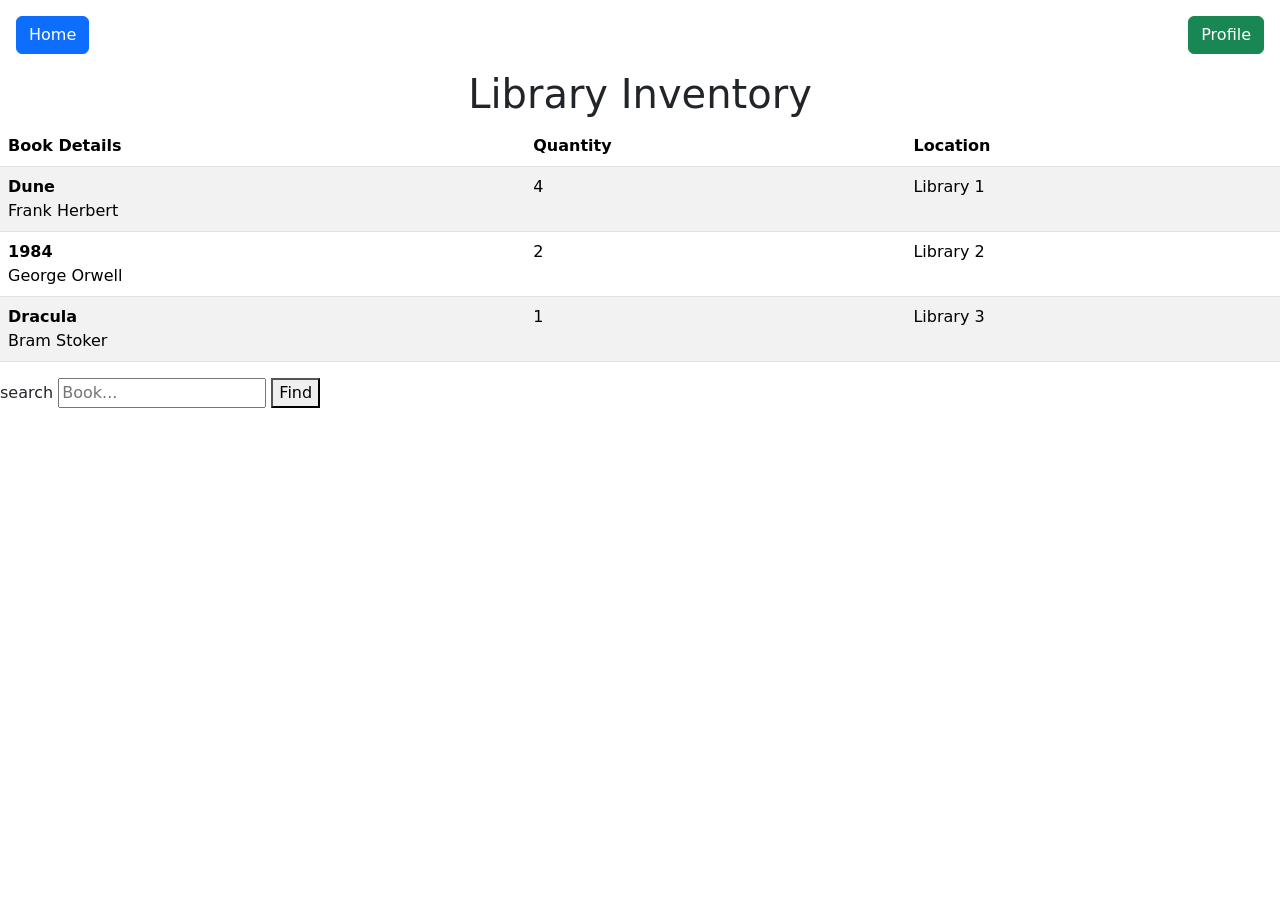
==== inventory.html @ 4d3afeda "inventory 3" ====
<!DOCTYPE html>
<html lang="en">
<head>
    <meta charset="UTF-8">
    <meta name="viewport" content="width=device-width, initial-scale=1.0">
    <title>Library inventory</title>
 
    <link rel="stylesheet" href="https://cdn.jsdelivr.net/npm/bootstrap@5.3.8/dist/css/bootstrap.min.css">

    <link rel="stylesheet" href="./style.css">
    <script src ="./inventory.js" defer></script>

</head>
<body>
    <div class="d-flex justify-content-between p-3">
    <button class = "btn btn-primary">Home</button>
    <button class = "btn btn-success">Profile</button>
    </div>

    <h1 style="text-align: center;">Library Inventory</h1>
    
<main>
    <section class="inventory-controls">
        <table class="table table-striped">

    <thead>
        <tr>
            <th>Book Details</th>
            <th>Quantity</th>
            <th>Location</th>
        </tr>
    </thead>

    <tbody id="inventoryTable">

    </tbody>

</table>


            <form class="search" action="/search" method="GET">

            <label for="searchInput">search</label>
        
            <input type="search" id="searchInput" name="query" placeholder="Book...
        ">
             <button type="submit">Find</button>
        </form>


    </section>
</main>
</body>
</html>
---- style.css ----
.login-title{
        display: flex;
        justify-content: center;
        padding-top: 10vh;
        padding-bottom: 40px;
        font-size: 200%;
        
}



.submitreset-buttons{
    display: flex;
    justify-content: center;
    padding-top:  10vh;
    padding-left: 60vh;

}

.homeButton{
    padding: 10px;
    display: flex;
    justify-content: space-between;
}
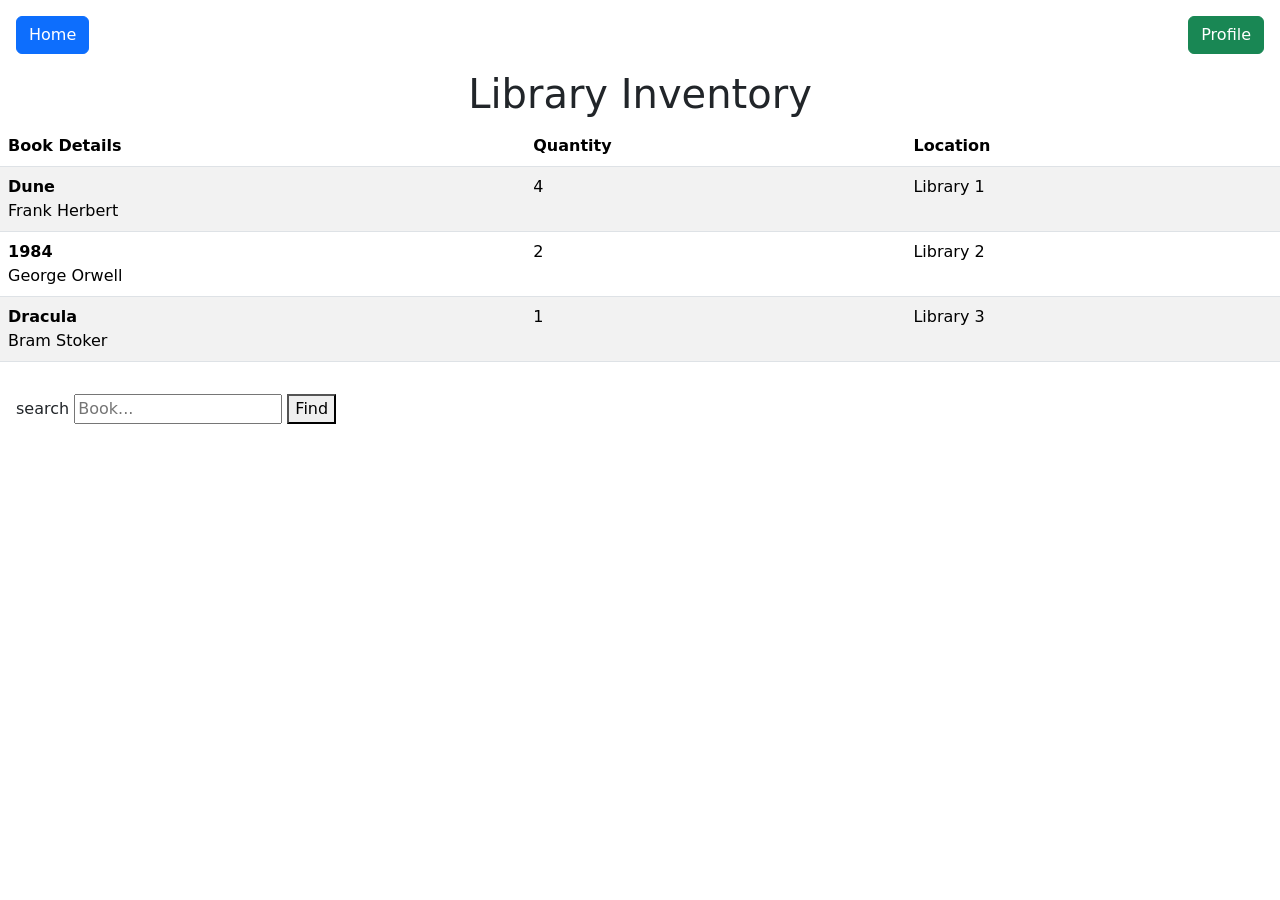
==== commit 02483586: "inventory added" ====
--- a/inventory.html
+++ b/inventory.html
@@ -13,8 +13,10 @@
 </head>
 <body>
     <div class="d-flex justify-content-between p-3">
-    <button class = "btn btn-primary">Home</button>
-    <button class = "btn btn-success">Profile</button>
+
+        <a href = "staff-homepage.html" ><button type="button" class = "btn btn-primary">Home</button></a>
+
+        <a href = "user-homepage-html.html" ><button type="button" class = "btn btn-success">Profile</button></a>
     </div>
 
     <h1 style="text-align: center;">Library Inventory</h1>
@@ -37,7 +39,7 @@
 
 </table>
 
-
+            <div class="d-flex justify-content-between p-3">
             <form class="search" action="/search" method="GET">
 
             <label for="searchInput">search</label>
@@ -46,6 +48,9 @@
         ">
              <button type="submit">Find</button>
         </form>
+    
+
+    </div>
 
 
     </section>
--- a/style.css
+++ b/style.css
@@ -22,3 +22,8 @@
     display: flex;
     justify-content: space-between;
 }
+
+#errorpopup{
+    visibility: hidden;
+    font-size: large;
+}
